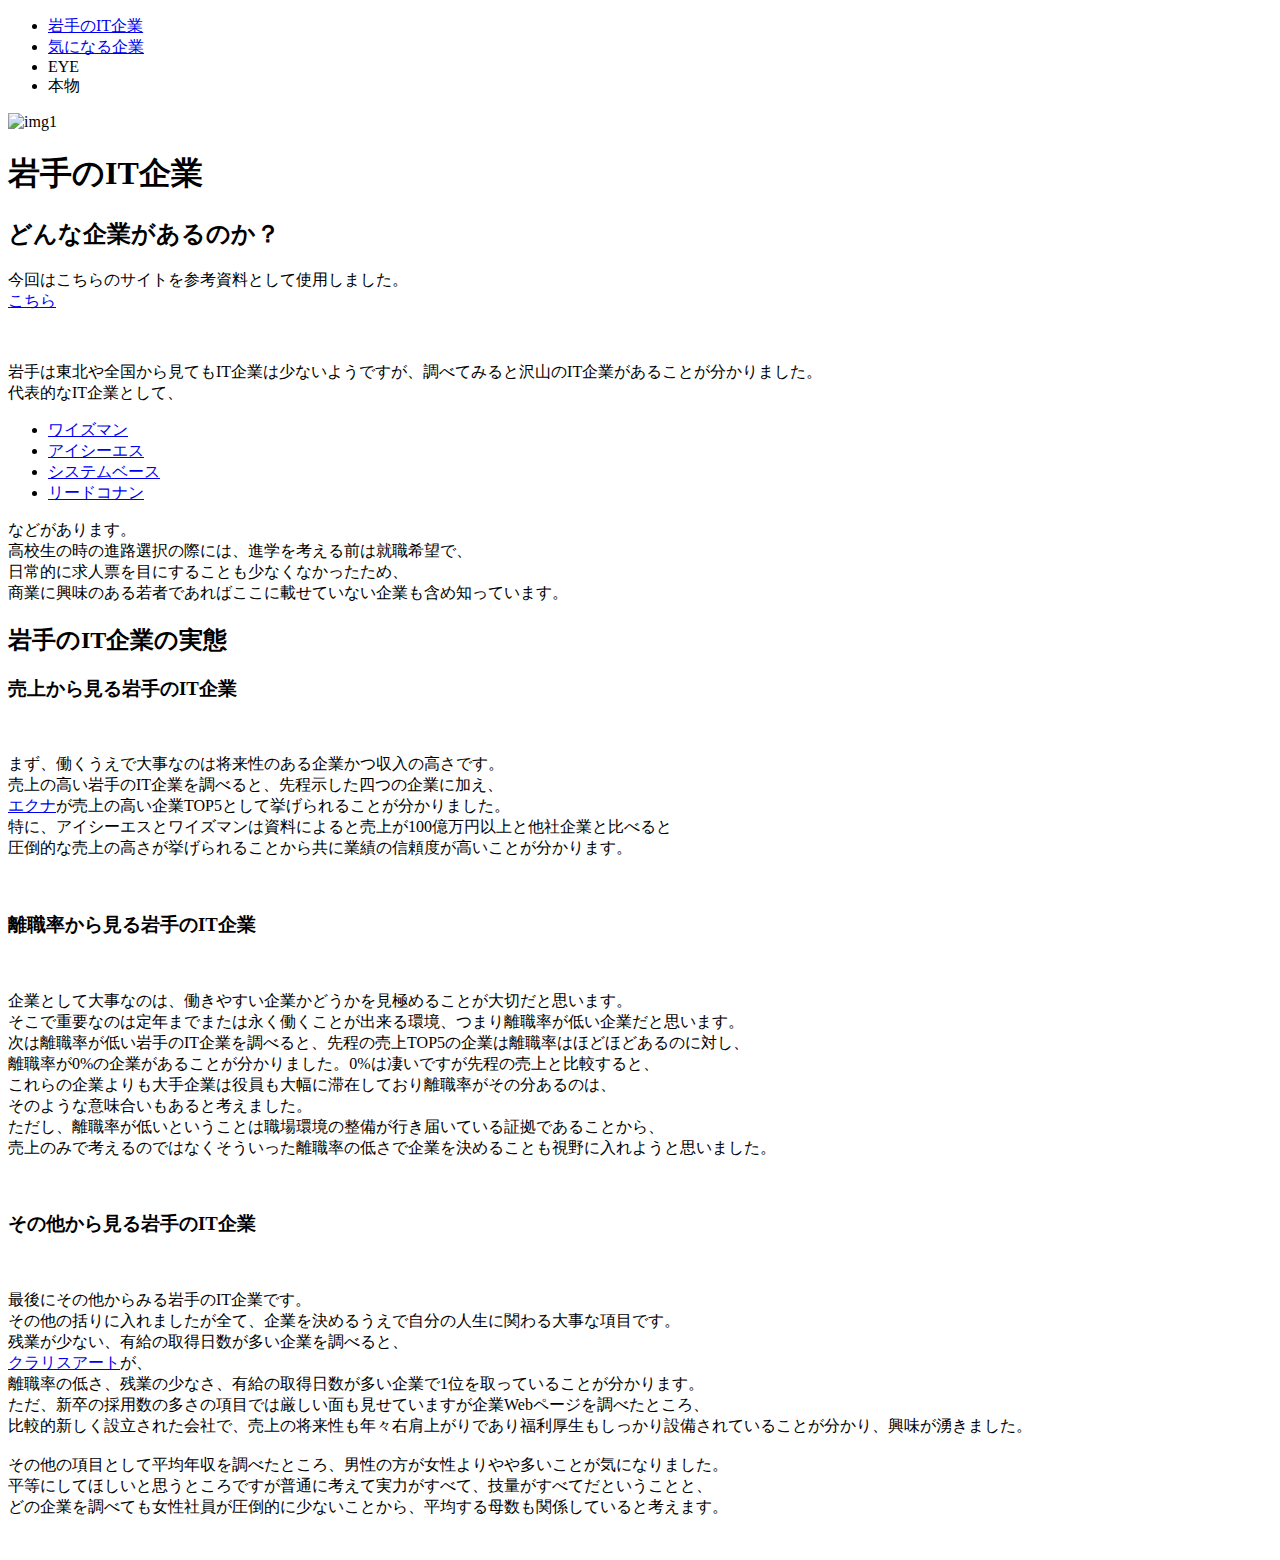
==== index.html @ 576532f0 "index.htmlを作成＆完成" ====
<!DOCTYPE html>
<html lang="en">
<head>
    <meta charset="UTF-8">
    <meta name="viewport" content="width=device-width, initial-scale=1.0">
    <title>岩手のIT企業 | 春休み課題2025</title>
    <link rel="stylesheet" href="https://unpkg.com/modern-css-reset/dist/reset.min.css" />
    <link rel="stylesheet" href="all-style.css">
</head>
<body>
    <header>
        <nav>
            <ul>
                <li><a href="#">岩手のIT企業</a></li>
                <li><a href="./topic.html">気になる企業</a></li>
                <li><a>EYE</a></li>
                <li><a>本物</a></li>
            </ul>
        </nav>
    </header>
    <main>
        <img src="/Users/takahashi/Pictures/努力ってなんだろう.jpg" alt="img1">
        <h1>岩手のIT企業</h1>
        <div class="box">
            <h2>どんな企業があるのか？</h2>
            <div class="box2">
                <p>今回はこちらのサイトを参考資料として使用しました。<br>
                <a href="https://www.carrikatu-it.com/iwate-rank/">こちら</a></p><br>
                <p>岩手は東北や全国から見てもIT企業は少ないようですが、調べてみると沢山のIT企業があることが分かりました。<br>
                    代表的なIT企業として、<br>
                    <ul>
                        <li><a href="https://www.wiseman.co.jp/">ワイズマン</a></li>
                        <li><a href="https://www.ics.co.jp/">アイシーエス</a></li>
                        <li><a href="https://www.systembase.co.jp/">システムベース</a></li>
                        <li><a href="https://www.leadkonan.co.jp/">リードコナン</a></li>
                    </ul>
                    などがあります。<br>
                    高校生の時の進路選択の際には、進学を考える前は就職希望で、<br>
                    日常的に求人票を目にすることも少なくなかったため、<br>
                    商業に興味のある若者であればここに載せていない企業も含め知っています。<br>
                </p>
            </div>
            <h2>岩手のIT企業の実態</h2>
            <div class="box2">
                <h3>売上から見る岩手のIT企業</h3><br>
                <p>まず、働くうえで大事なのは将来性のある企業かつ収入の高さです。<br>
                    売上の高い岩手のIT企業を調べると、先程示した四つの企業に加え、<br>
                    <a href="https://www.echna.co.jp/">エクナ</a>が売上の高い企業TOP5として挙げられることが分かりました。<br>
                    特に、アイシーエスとワイズマンは資料によると売上が100億万円以上と他社企業と比べると<br>
                    圧倒的な売上の高さが挙げられることから共に業績の信頼度が高いことが分かります。</p><br>
                    <h3>離職率から見る岩手のIT企業</h3><br>
                    <p>企業として大事なのは、働きやすい企業かどうかを見極めることが大切だと思います。<br>
                        そこで重要なのは定年までまたは永く働くことが出来る環境、つまり離職率が低い企業だと思います。<br>
                        次は離職率が低い岩手のIT企業を調べると、先程の売上TOP5の企業は離職率はほどほどあるのに対し、<br>
                        離職率が0%の企業があることが分かりました。0%は凄いですが先程の売上と比較すると、<br>
                        これらの企業よりも大手企業は役員も大幅に滞在しており離職率がその分あるのは、<br>
                        そのような意味合いもあると考えました。<br>
                        ただし、離職率が低いということは職場環境の整備が行き届いている証拠であることから、<br>
                        売上のみで考えるのではなくそういった離職率の低さで企業を決めることも視野に入れようと思いました。</p><br>
                        <h3>その他から見る岩手のIT企業</h3><br>
                        <p>最後にその他からみる岩手のIT企業です。<br>
                            その他の括りに入れましたが全て、企業を決めるうえで自分の人生に関わる大事な項目です。<br>
                            残業が少ない、有給の取得日数が多い企業を調べると、<br>
                            <a href="https://www.clariceart.co.jp/">クラリスアート</a>が、<br>
                            離職率の低さ、残業の少なさ、有給の取得日数が多い企業で1位を取っていることが分かります。<br>
                            ただ、新卒の採用数の多さの項目では厳しい面も見せていますが企業Webページを調べたところ、<br>
                            比較的新しく設立された会社で、売上の将来性も年々右肩上がりであり福利厚生もしっかり設備されていることが分かり、興味が湧きました。<br><br>
                            その他の項目として平均年収を調べたところ、男性の方が女性よりやや多いことが気になりました。<br>
                            平等にしてほしいと思うところですが普通に考えて実力がすべて、技量がすべてだということと、<br>
                            どの企業を調べても女性社員が圧倒的に少ないことから、平均する母数も関係していると考えます。</p><br>
            </div>
        </div>
    </main>
</body>
</html>
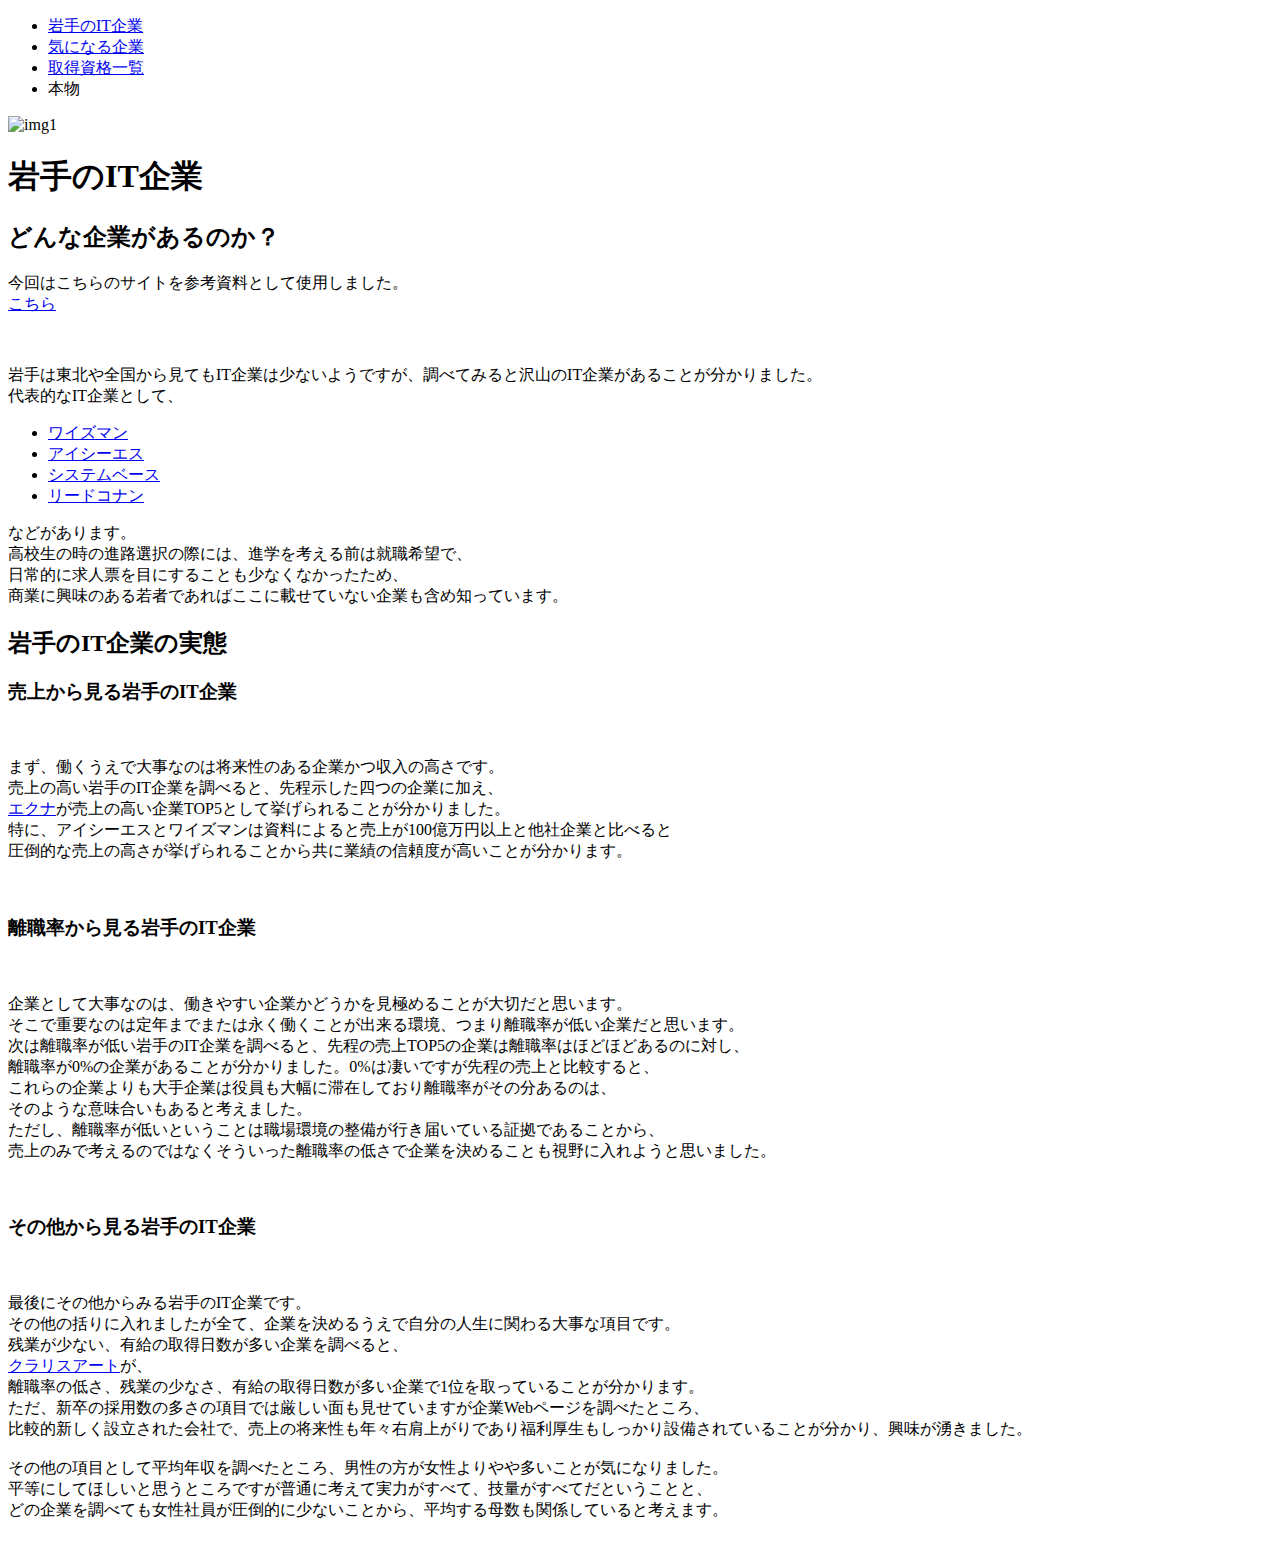
==== commit c97b24ab: "index.htmlを更新" ====
--- a/index.html
+++ b/index.html
@@ -13,7 +13,7 @@
             <ul>
                 <li><a href="#">岩手のIT企業</a></li>
                 <li><a href="./topic.html">気になる企業</a></li>
-                <li><a>EYE</a></li>
+                <li><a href="./skill.html">取得資格一覧</a></li>
                 <li><a>本物</a></li>
             </ul>
         </nav>
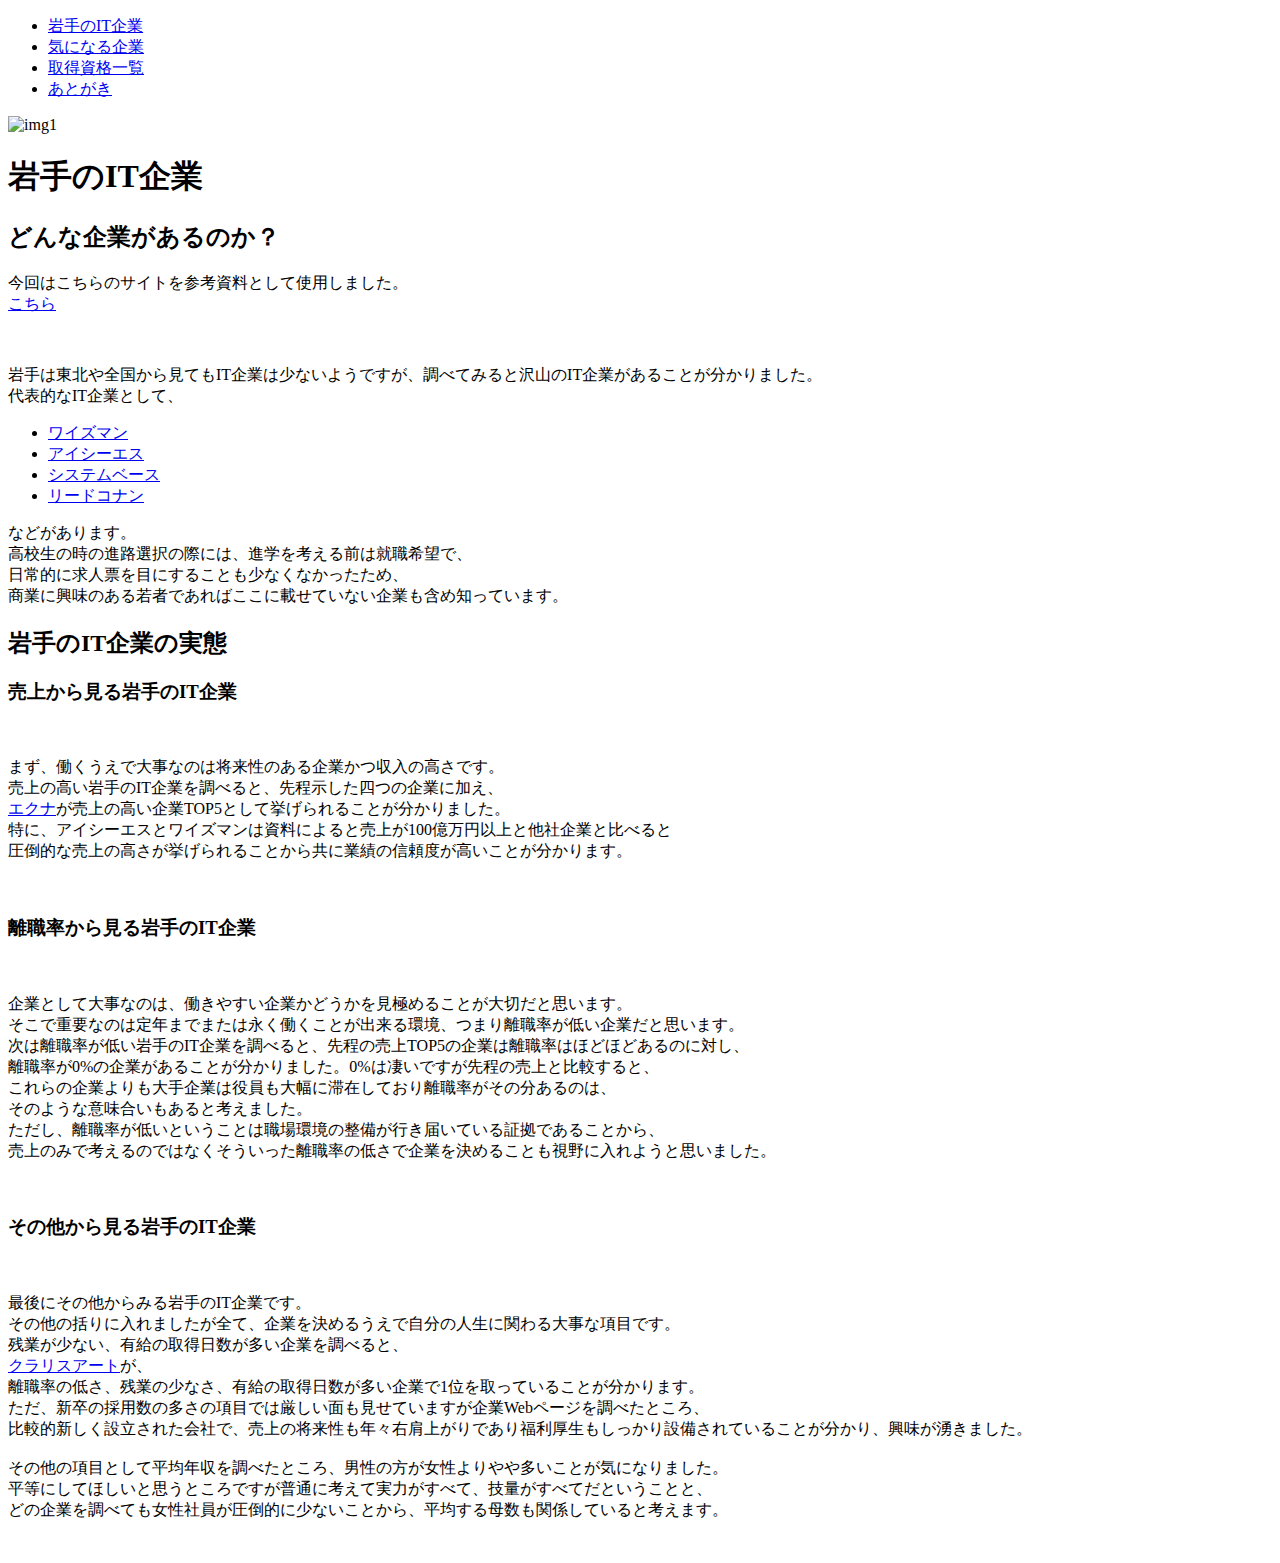
==== commit 4b2890c1: "index.htmlを更新" ====
--- a/index.html
+++ b/index.html
@@ -14,7 +14,7 @@
                 <li><a href="#">岩手のIT企業</a></li>
                 <li><a href="./topic.html">気になる企業</a></li>
                 <li><a href="./skill.html">取得資格一覧</a></li>
-                <li><a>本物</a></li>
+                <li><a href="./after.html">あとがき</a></li>
             </ul>
         </nav>
     </header>
